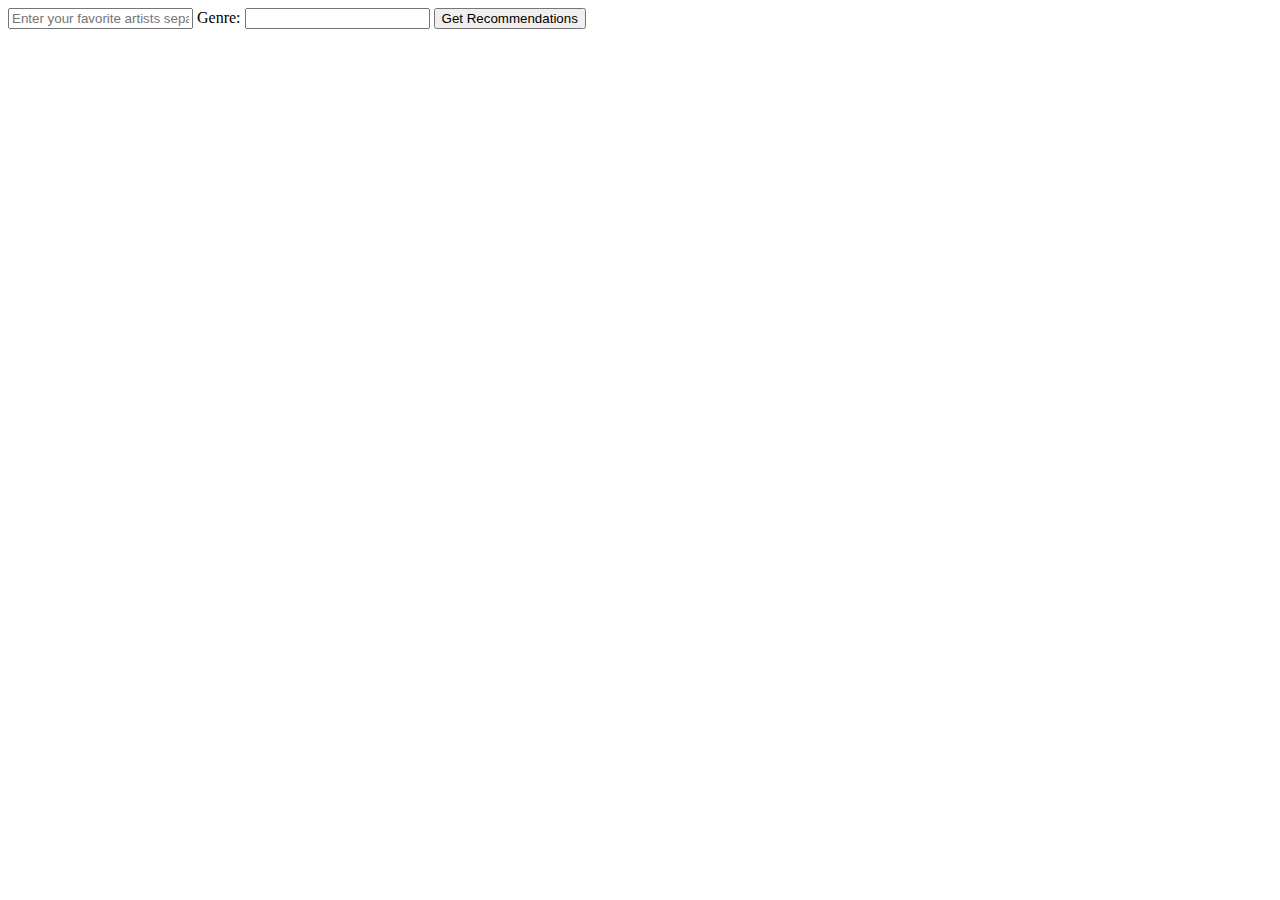
==== pages/home.html @ e61f1822 "Rainbow Backgound" ====
<html>
  <head>
    <title>Personify</title>

    <!-- Stylesheets -->
    <link rel="stylesheet" href="../styles/vars.css" />
    <link rel="stylesheet" href="../styles/home.css" />

    <!-- Scripts -->

    <script type="text/javascript" src="../scripts/fetchArtistIds.js"></script>

    <script
      type="text/javascript"
      src="../scripts/getRecommendations.js"
    ></script>

    <script
      type="text/javascript"
      src="../scripts/fetchRecommendedAPI.js"
    ></script>

    <script type="text/javascript" src="../scripts/createPlaylist.js"></script>
  </head>

  <body>
    <input
      type="text"
      id="artistsInput"
      placeholder="Enter your favorite artists separated by commas"
    />

    <label for="genre">Genre:</label>
    <input type="text" id="genre" />

    <button onclick="getRecommendations()">Get Recommendations</button>

    <iframe
      style="border-radius: 12px"
      src="https://open.spotify.com/embed/artist/55ePKKN5AOLnEue9HlY5zf?utm_source=generator"
      width="100%"
      height="352"
      frameborder="0"
      allowfullscreen=""
      allow="autoplay; clipboard-write; encrypted-media; fullscreen; picture-in-picture"
      loading="lazy"
    ></iframe>

    <ul id="recommendations"></ul>
  </body>
</html>
---- styles/vars.css ----
:root {
  --primary_color: #73c8a9;
  --secondary_color: #373b44;
  --white: #fff;
  --test_color1: rgba(213, 22, 159, 0.738);
  --test_color2: rgb(26, 164, 153);
  --test_color3: rgba(195, 236, 61, 0.64);
}
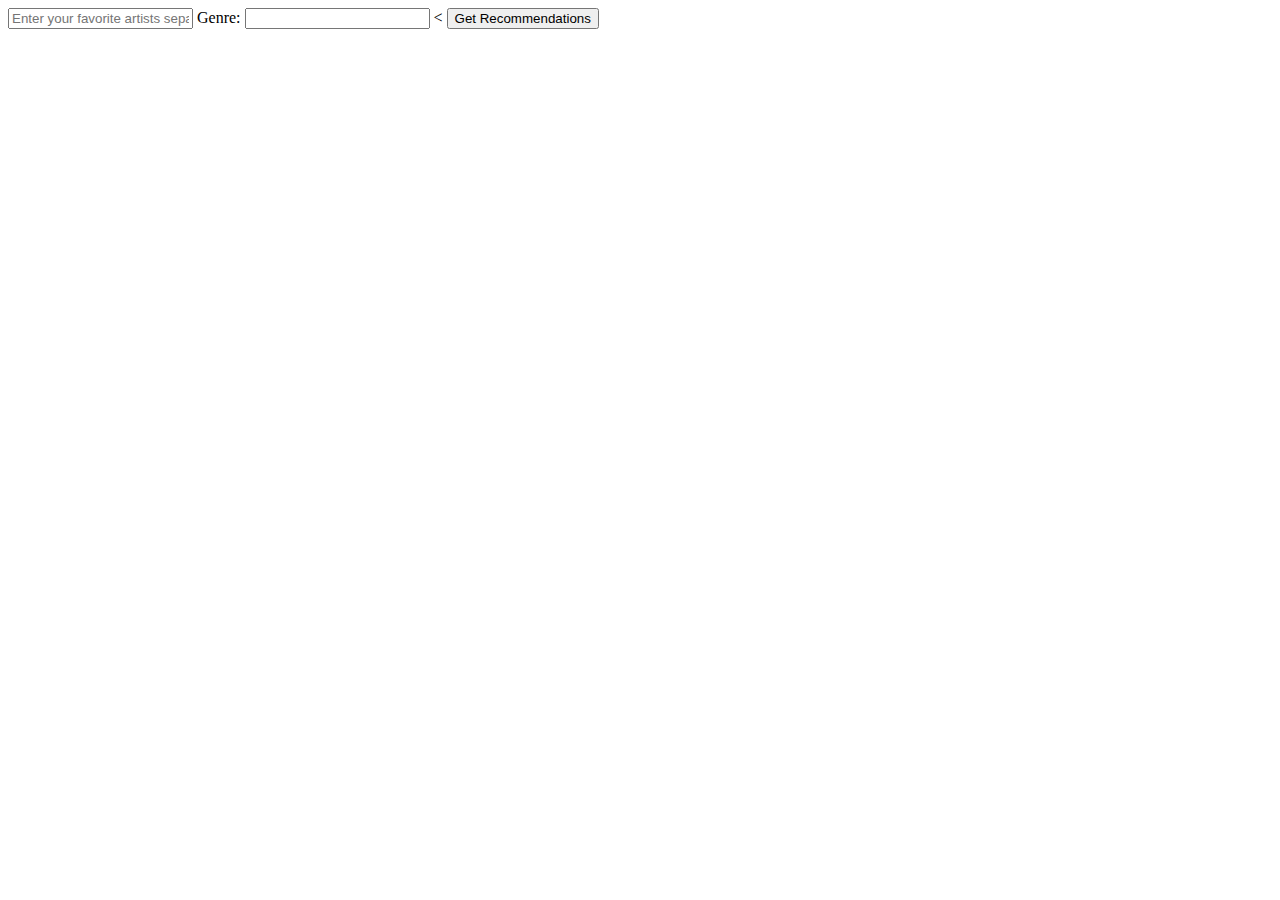
==== commit 7831d328: "all works" ====
--- a/pages/home.html
+++ b/pages/home.html
@@ -8,19 +8,17 @@
 
     <!-- Scripts -->
 
+    <script type="text/javascript" src="../scripts/addSongs.js"></script>
     <script type="text/javascript" src="../scripts/fetchArtistIds.js"></script>
-
+    <script
+      type="text/javascript"
+      src="../scripts/fetchRecommendedAPI.js"
+    ></script>
+    <script type="text/javascript" src="../scripts/createPlaylist.js"></script>
     <script
       type="text/javascript"
       src="../scripts/getRecommendations.js"
     ></script>
-
-    <script
-      type="text/javascript"
-      src="../scripts/fetchRecommendedAPI.js"
-    ></script>
-
-    <script type="text/javascript" src="../scripts/createPlaylist.js"></script>
   </head>
 
   <body>
@@ -29,10 +27,9 @@
       id="artistsInput"
       placeholder="Enter your favorite artists separated by commas"
     />
-
     <label for="genre">Genre:</label>
     <input type="text" id="genre" />
-
+    <
     <button onclick="getRecommendations()">Get Recommendations</button>
 
     <iframe
--- a/styles/home.css
+++ b/styles/home.css
@@ -0,0 +1,13 @@
+body {
+  animation: fadeInAnimation ease 3s;
+  animation-iteration-count: 1;
+  animation-fill-mode: forwards;
+}
+@keyframes fadeInAnimation {
+  0% {
+    opacity: 0;
+  }
+  100% {
+    opacity: 1;
+  }
+}
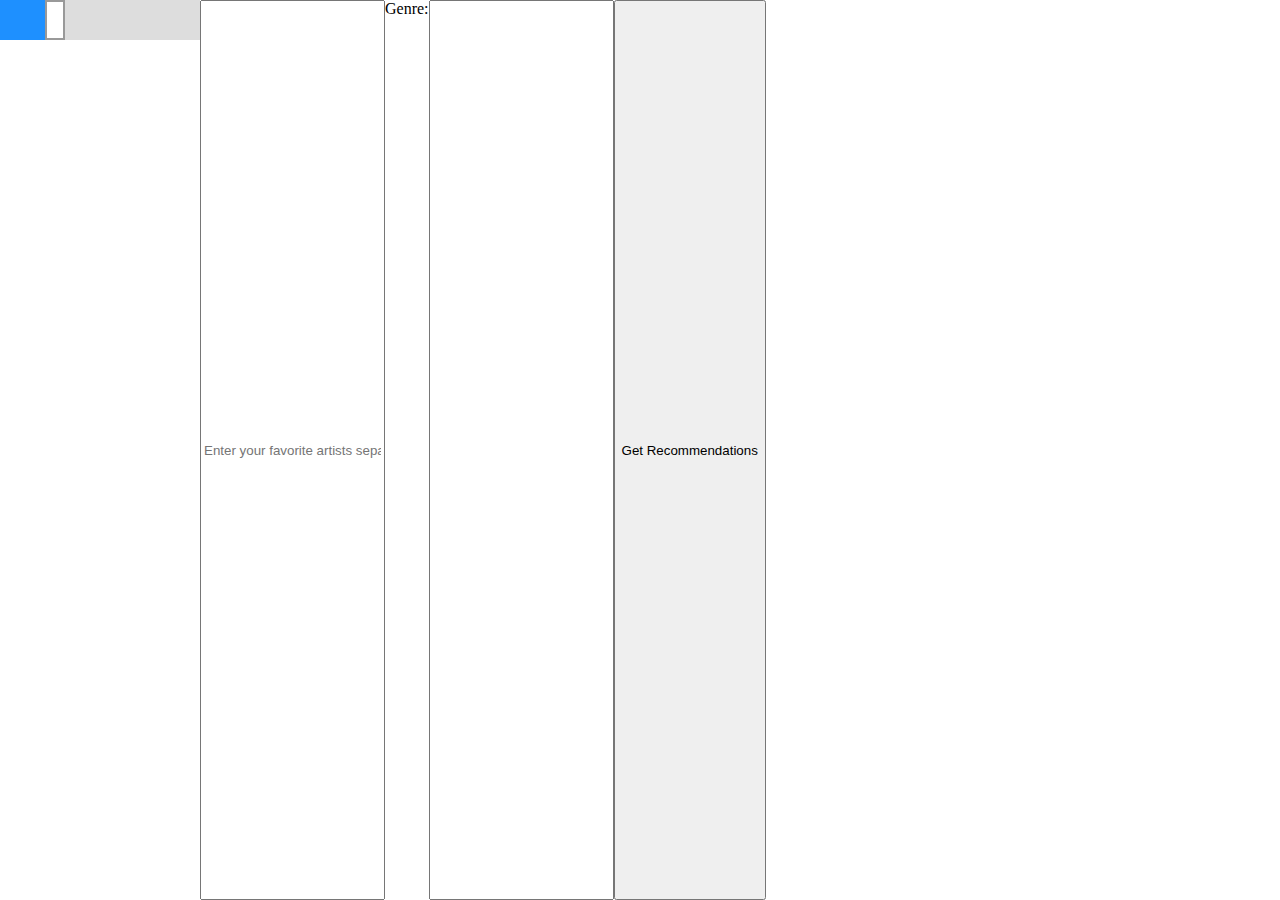
==== commit 8e9502ae: "Everything works" ====
--- a/pages/home.html
+++ b/pages/home.html
@@ -7,6 +7,11 @@
     <link rel="stylesheet" href="../styles/home.css" />
 
     <!-- Scripts -->
+
+    <script
+      type="text/javascript"
+      src="../scripts/fetchAccessToken.js"
+    ></script>
 
     <script type="text/javascript" src="../scripts/addSongs.js"></script>
     <script type="text/javascript" src="../scripts/fetchArtistIds.js"></script>
@@ -22,27 +27,31 @@
   </head>
 
   <body>
+    <div style="align-self: auto">
+      <input type="range" value="25" />
+    </div>
     <input
       type="text"
       id="artistsInput"
       placeholder="Enter your favorite artists separated by commas"
     />
+
     <label for="genre">Genre:</label>
     <input type="text" id="genre" />
-    <
     <button onclick="getRecommendations()">Get Recommendations</button>
+    <div>
+      <iframe
+        style="border-radius: 12px"
+        src="https://open.spotify.com/embed/artist/55ePKKN5AOLnEue9HlY5zf?utm_source=generator"
+        width="100%"
+        height="352"
+        frameborder="0"
+        allowfullscreen=""
+        allow="autoplay; clipboard-write; encrypted-media; fullscreen; picture-in-picture"
+        loading="lazy"
+      ></iframe>
 
-    <iframe
-      style="border-radius: 12px"
-      src="https://open.spotify.com/embed/artist/55ePKKN5AOLnEue9HlY5zf?utm_source=generator"
-      width="100%"
-      height="352"
-      frameborder="0"
-      allowfullscreen=""
-      allow="autoplay; clipboard-write; encrypted-media; fullscreen; picture-in-picture"
-      loading="lazy"
-    ></iframe>
-
-    <ul id="recommendations"></ul>
+      <ul id="recommendations"></ul>
+    </div>
   </body>
 </html>
--- a/styles/home.css
+++ b/styles/home.css
@@ -11,3 +11,85 @@
     opacity: 1;
   }
 }
+
+/*Start slider styling*/
+body {
+  height: 100vh;
+  margin: 0;
+  display: flex;
+}
+
+input[type="range"] {
+  margin: auto;
+  -webkit-appearance: none;
+  position: relative;
+  overflow: hidden;
+  height: 40px;
+  width: 200px;
+  cursor: pointer;
+  border-radius: 0; /* iOS */
+}
+
+::-webkit-slider-runnable-track {
+  background: #ddd;
+}
+
+/*
+ * 1. Set to 0 width and remove border for a slider without a thumb
+ * 2. Shadow is negative the full width of the input and has a spread 
+ *    of the width of the input.
+ */
+::-webkit-slider-thumb {
+  -webkit-appearance: none;
+  width: 20px; /* 1 */
+  height: 40px;
+  background: #fff;
+  box-shadow: -200px 0 0 200px dodgerblue; /* 2 */
+  border: 2px solid #999; /* 1 */
+}
+
+::-moz-range-track {
+  height: 40px;
+  background: #ddd;
+}
+
+::-moz-range-thumb {
+  background: #fff;
+  height: 40px;
+  width: 20px;
+  border: 3px solid #999;
+  border-radius: 0 !important;
+  box-shadow: -200px 0 0 200px dodgerblue;
+  box-sizing: border-box;
+}
+
+::-ms-fill-lower {
+  background: dodgerblue;
+}
+
+::-ms-thumb {
+  background: #fff;
+  border: 2px solid #999;
+  height: 40px;
+  width: 20px;
+  box-sizing: border-box;
+}
+
+::-ms-ticks-after {
+  display: none;
+}
+
+::-ms-ticks-before {
+  display: none;
+}
+
+::-ms-track {
+  background: #ddd;
+  color: transparent;
+  height: 40px;
+  border: none;
+}
+
+::-ms-tooltip {
+  display: none;
+}
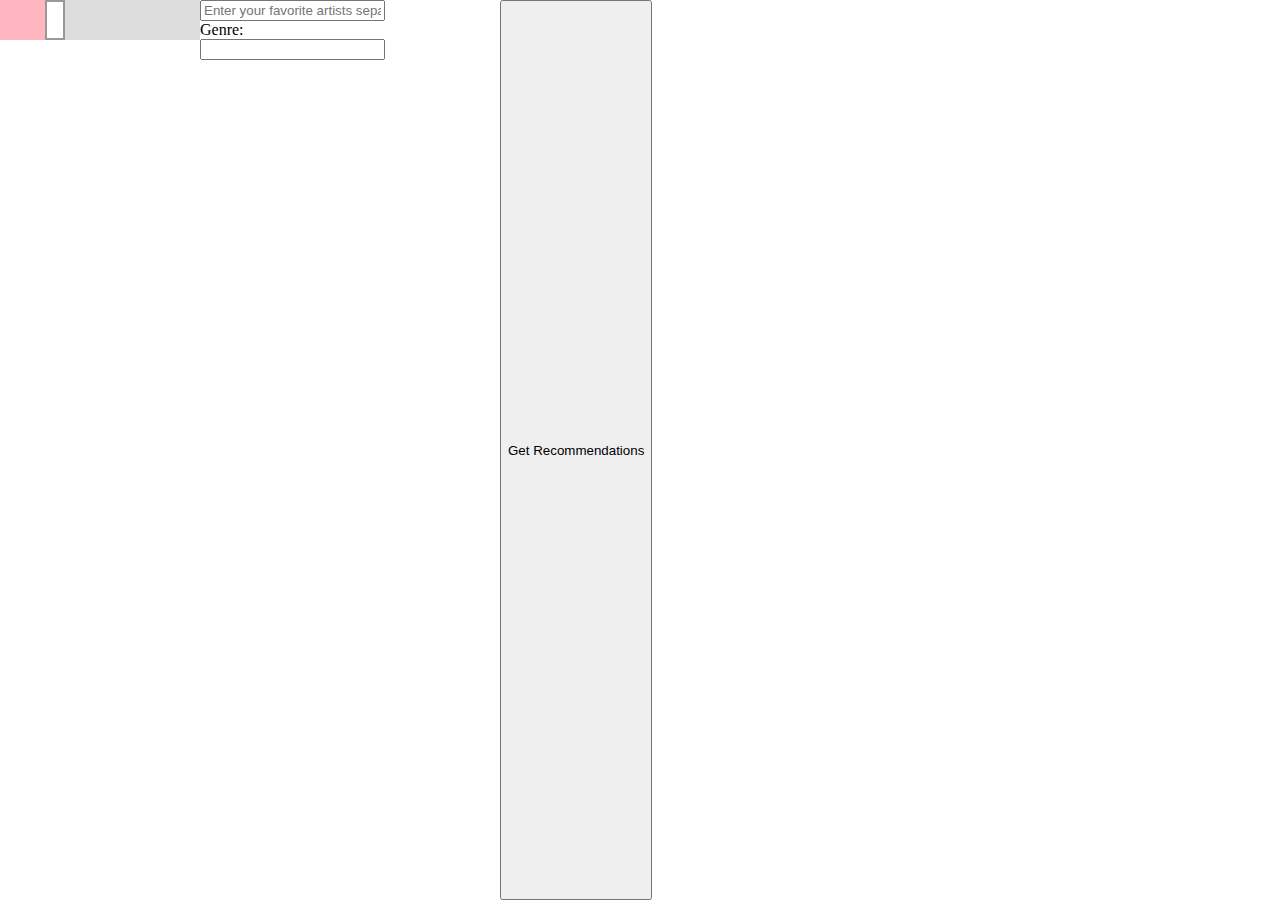
==== commit ee092615: "Just missing slider, genre" ====
--- a/pages/home.html
+++ b/pages/home.html
@@ -27,31 +27,26 @@
   </head>
 
   <body>
-    <div style="align-self: auto">
-      <input type="range" value="25" />
+    <div style="width: 500px">
+      <div style="float: left; width: 200px">
+        <input type="range" value="25" />
+      </div>
+      <div style="float: left; width: 300px">
+        <input
+          type="text"
+          id="artistsInput"
+          placeholder="Enter your favorite artists separated by commas"
+        />
+      </div>
+      <div style="float: left; width: 100px">
+        <label for="genre">Genre:</label> <input type="text" id="genre" />
+      </div>
+      <br style="clear: left" />
     </div>
-    <input
-      type="text"
-      id="artistsInput"
-      placeholder="Enter your favorite artists separated by commas"
-    />
 
-    <label for="genre">Genre:</label>
-    <input type="text" id="genre" />
     <button onclick="getRecommendations()">Get Recommendations</button>
     <div>
-      <iframe
-        style="border-radius: 12px"
-        src="https://open.spotify.com/embed/artist/55ePKKN5AOLnEue9HlY5zf?utm_source=generator"
-        width="100%"
-        height="352"
-        frameborder="0"
-        allowfullscreen=""
-        allow="autoplay; clipboard-write; encrypted-media; fullscreen; picture-in-picture"
-        loading="lazy"
-      ></iframe>
-
-      <ul id="recommendations"></ul>
+      <div id="playlist-container"></div>
     </div>
   </body>
 </html>
--- a/styles/home.css
+++ b/styles/home.css
@@ -44,7 +44,7 @@
   width: 20px; /* 1 */
   height: 40px;
   background: #fff;
-  box-shadow: -200px 0 0 200px dodgerblue; /* 2 */
+  box-shadow: -200px 0 0 200px lightpink; /* 2 */
   border: 2px solid #999; /* 1 */
 }
 
@@ -64,7 +64,7 @@
 }
 
 ::-ms-fill-lower {
-  background: dodgerblue;
+  background: linear-gradient(red, blue);
 }
 
 ::-ms-thumb {
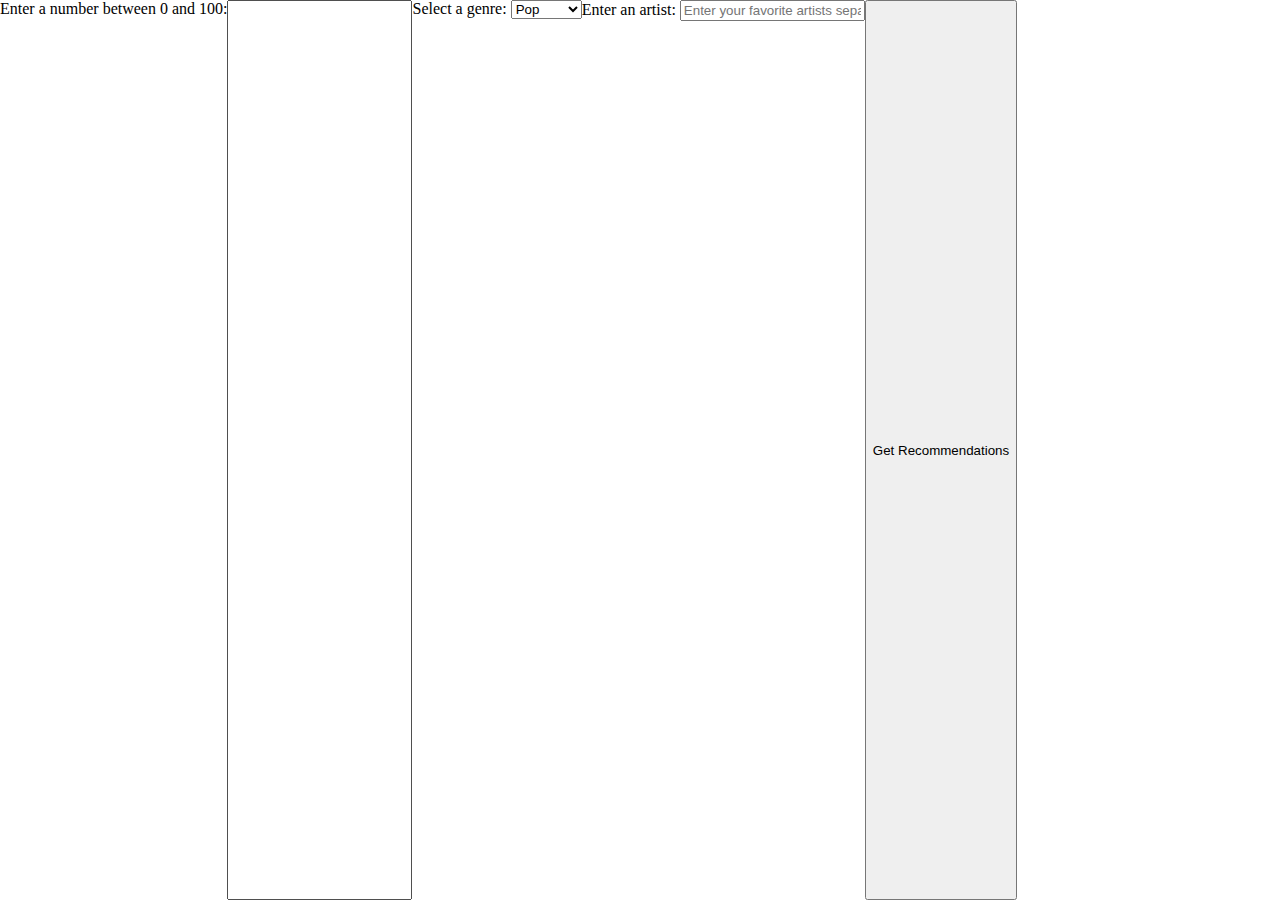
==== commit 0712ce98: "backend complete" ====
--- a/pages/home.html
+++ b/pages/home.html
@@ -7,7 +7,7 @@
     <link rel="stylesheet" href="../styles/home.css" />
 
     <!-- Scripts -->
-
+    <script type="text/javascript" src="../scripts/home.js"></script>
     <script
       type="text/javascript"
       src="../scripts/fetchAccessToken.js"
@@ -27,24 +27,46 @@
   </head>
 
   <body>
-    <div style="width: 500px">
-      <div style="float: left; width: 200px">
-        <input type="range" value="25" />
-      </div>
-      <div style="float: left; width: 300px">
-        <input
-          type="text"
-          id="artistsInput"
-          placeholder="Enter your favorite artists separated by commas"
-        />
-      </div>
-      <div style="float: left; width: 100px">
-        <label for="genre">Genre:</label> <input type="text" id="genre" />
-      </div>
-      <br style="clear: left" />
+    <!-- <div style="float: left; width: 300px">
+      <input
+        type="text"
+        id="artistsInput"
+        placeholder="Enter your favorite artists separated by commas"
+      />
+    </div> -->
+
+    <label for="mood">Enter a number between 0 and 100:</label>
+    <input type="text" id="mood" name="mood" pattern="[0-9]+" min="0" max="100" required>
+    
+    
+    </div>
+    <div>
+      <label for="genres">Select a genre:</label>
+      <select id="genres" name="genres">
+        <option value="pop">Pop</option>
+        <option value="rap">Rap</option>
+        <option value="rock">Rock</option>
+        <option value="hip-hop">Hip Hop</option>
+        <option value="jazz">Jazz</option>
+        <option value="country">country</option>
+        <option value="metal">metal</option>
+        <option value="R&B">R&B</option>
+        <option value="edm">EDM</option>
+      </select>
+    </div>
+    <div>
+      <label for="artist">Enter an artist:</label>
+      <input
+        type="text"
+        id="artistsInput"
+        name="artist"
+        placeholder="Enter your favorite artists separated by commas"
+      />
     </div>
 
-    <button onclick="getRecommendations()">Get Recommendations</button>
+    <button id="submit-btn" onclick="getRecommendations()">
+      Get Recommendations
+    </button>
     <div>
       <div id="playlist-container"></div>
     </div>
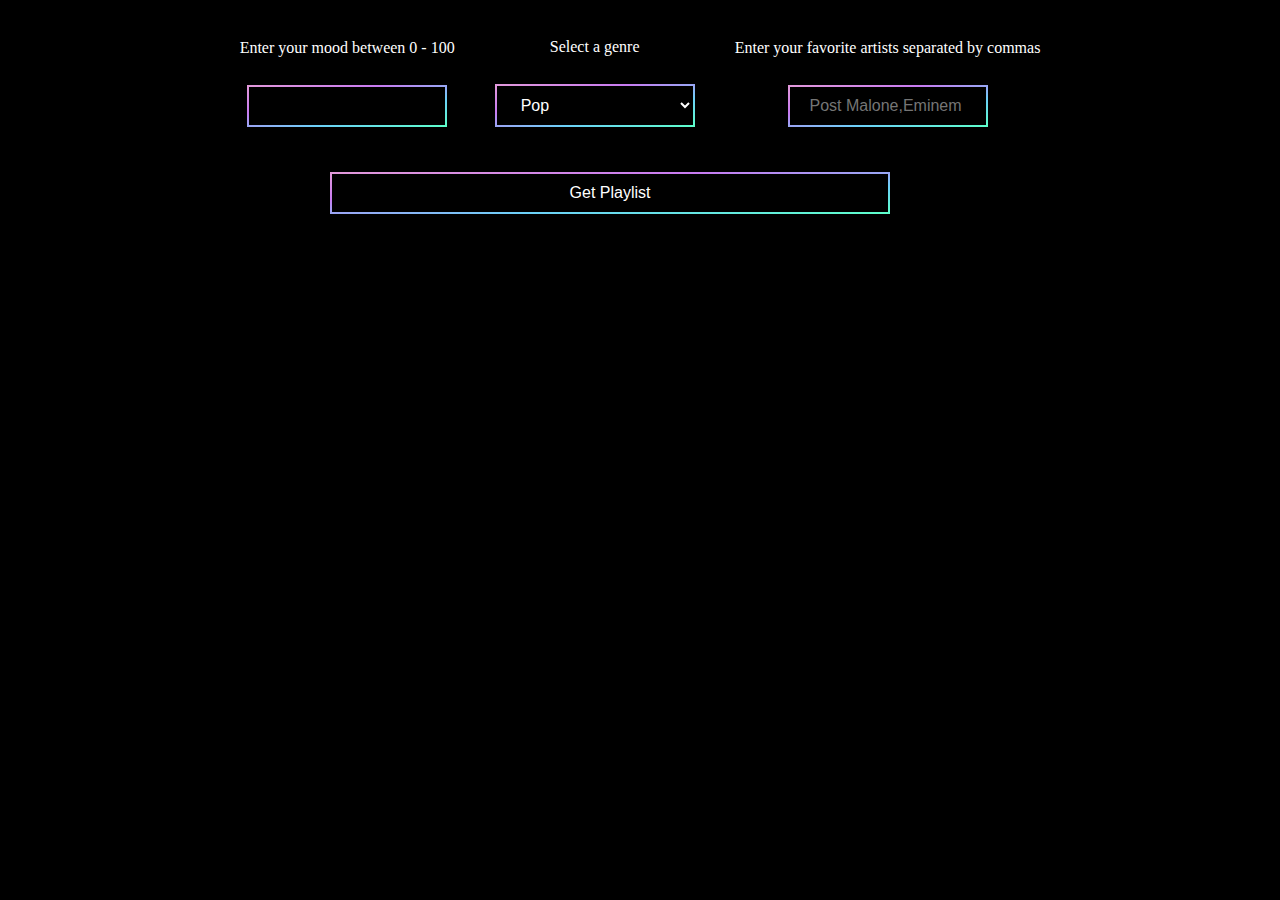
==== commit 4439b3a3: "Final Project" ====
--- a/pages/home.html
+++ b/pages/home.html
@@ -2,6 +2,7 @@
   <head>
     <title>Personify</title>
 
+    <link rel="icon" type="image/x-icon" href="../images/favicon.ico" />
     <!-- Stylesheets -->
     <link rel="stylesheet" href="../styles/vars.css" />
     <link rel="stylesheet" href="../styles/home.css" />
@@ -34,39 +35,56 @@
         placeholder="Enter your favorite artists separated by commas"
       />
     </div> -->
+    <div class="container">
+      <div class="item-container">
+        <label for="mood">Enter your mood between 0 - 100</label><br />
+        <input
+          class="item"
+          type="text"
+          id="mood"
+          name="mood"
+          pattern="[0-9]+"
+          min="0"
+          max="100"
+          required
+        />
+      </div>
 
-    <label for="mood">Enter a number between 0 and 100:</label>
-    <input type="text" id="mood" name="mood" pattern="[0-9]+" min="0" max="100" required>
-    
-    
-    </div>
-    <div>
-      <label for="genres">Select a genre:</label>
-      <select id="genres" name="genres">
-        <option value="pop">Pop</option>
-        <option value="rap">Rap</option>
-        <option value="rock">Rock</option>
-        <option value="hip-hop">Hip Hop</option>
-        <option value="jazz">Jazz</option>
-        <option value="country">country</option>
-        <option value="metal">metal</option>
-        <option value="R&B">R&B</option>
-        <option value="edm">EDM</option>
-      </select>
-    </div>
-    <div>
-      <label for="artist">Enter an artist:</label>
-      <input
-        type="text"
-        id="artistsInput"
-        name="artist"
-        placeholder="Enter your favorite artists separated by commas"
-      />
+      <div class="item-container">
+        <label for="genres">Select a genre</label><br />
+        <select class="item" id="genres" name="genres">
+          <option value="pop">Pop</option>
+          <option value="rap">Rap</option>
+          <option value="rock">Rock</option>
+          <option value="hip-hop">Hip Hop</option>
+          <option value="jazz">Jazz</option>
+          <option value="country">country</option>
+          <option value="metal">metal</option>
+          <option value="R&B">R&B</option>
+          <option value="edm">EDM</option>
+        </select>
+      </div>
+
+      <div class="item-container">
+        <label for="artist"
+          >Enter your favorite artists separated by commas</label
+        ><br />
+        <input
+          class="item"
+          type="text"
+          id="artistsInput"
+          name="artist"
+          placeholder="Post Malone,Eminem"
+        />
+      </div>
     </div>
 
-    <button id="submit-btn" onclick="getRecommendations()">
-      Get Recommendations
-    </button>
+    <div class="buttons">
+      <button id="submit-btn" onclick="getRecommendations()">
+        Get Playlist
+      </button>
+    </div>
+
     <div>
       <div id="playlist-container"></div>
     </div>
--- a/styles/home.css
+++ b/styles/home.css
@@ -2,6 +2,8 @@
   animation: fadeInAnimation ease 3s;
   animation-iteration-count: 1;
   animation-fill-mode: forwards;
+  background-color: black;
+  padding: 10px;
 }
 @keyframes fadeInAnimation {
   0% {
@@ -12,84 +14,73 @@
   }
 }
 
-/*Start slider styling*/
-body {
-  height: 100vh;
-  margin: 0;
-  display: flex;
+#playlist-container {
+  padding-top: 10px;
+  width: 100%;
+}
+label {
+  color: white;
 }
 
-input[type="range"] {
-  margin: auto;
-  -webkit-appearance: none;
-  position: relative;
-  overflow: hidden;
-  height: 40px;
+#submit-btn,
+#genres,
+#mood,
+#artistsInput {
+  background: transparent;
+  border: 2px solid;
+  border-image: linear-gradient(
+    to bottom right,
+    #e299da,
+    #c87bf1,
+    #6cd0f8,
+    #5dffcb
+  );
+  border-image-slice: 1;
+  color: #fff;
+  padding: 10px 20px;
+  font-size: 16px;
+  cursor: pointer;
+
+  margin-top: 10px;
+  margin-bottom: 5px;
   width: 200px;
-  cursor: pointer;
-  border-radius: 0; /* iOS */
 }
 
-::-webkit-slider-runnable-track {
-  background: #ddd;
+.container {
+  display: flex;
+  justify-content: center;
+  align-items: center;
 }
 
-/*
- * 1. Set to 0 width and remove border for a slider without a thumb
- * 2. Shadow is negative the full width of the input and has a spread 
- *    of the width of the input.
- */
-::-webkit-slider-thumb {
-  -webkit-appearance: none;
-  width: 20px; /* 1 */
-  height: 40px;
-  background: #fff;
-  box-shadow: -200px 0 0 200px lightpink; /* 2 */
-  border: 2px solid #999; /* 1 */
+.item-container {
+  display: flex;
+  flex-direction: column;
+  align-items: center;
+  margin: 20px;
 }
 
-::-moz-range-track {
-  height: 40px;
-  background: #ddd;
+.label {
+  text-align: center;
+  width: 100px;
 }
 
-::-moz-range-thumb {
-  background: #fff;
-  height: 40px;
-  width: 20px;
-  border: 3px solid #999;
-  border-radius: 0 !important;
-  box-shadow: -200px 0 0 200px dodgerblue;
-  box-sizing: border-box;
+.item {
+  margin-top: 10px;
+  width: 100%;
 }
 
-::-ms-fill-lower {
-  background: linear-gradient(red, blue);
+select option {
+  color: black;
 }
 
-::-ms-thumb {
-  background: #fff;
-  border: 2px solid #999;
-  height: 40px;
-  width: 20px;
-  box-sizing: border-box;
+.buttons {
+  display: flex;
+  justify-content: center;
+  align-items: center;
 }
 
-::-ms-ticks-after {
-  display: none;
+#submit-btn {
+  width: 45%;
+  margin-top: 20px;
+  margin-right: 60px;
 }
-
-::-ms-ticks-before {
-  display: none;
-}
-
-::-ms-track {
-  background: #ddd;
-  color: transparent;
-  height: 40px;
-  border: none;
-}
-
-::-ms-tooltip {
-  display: none;
-}
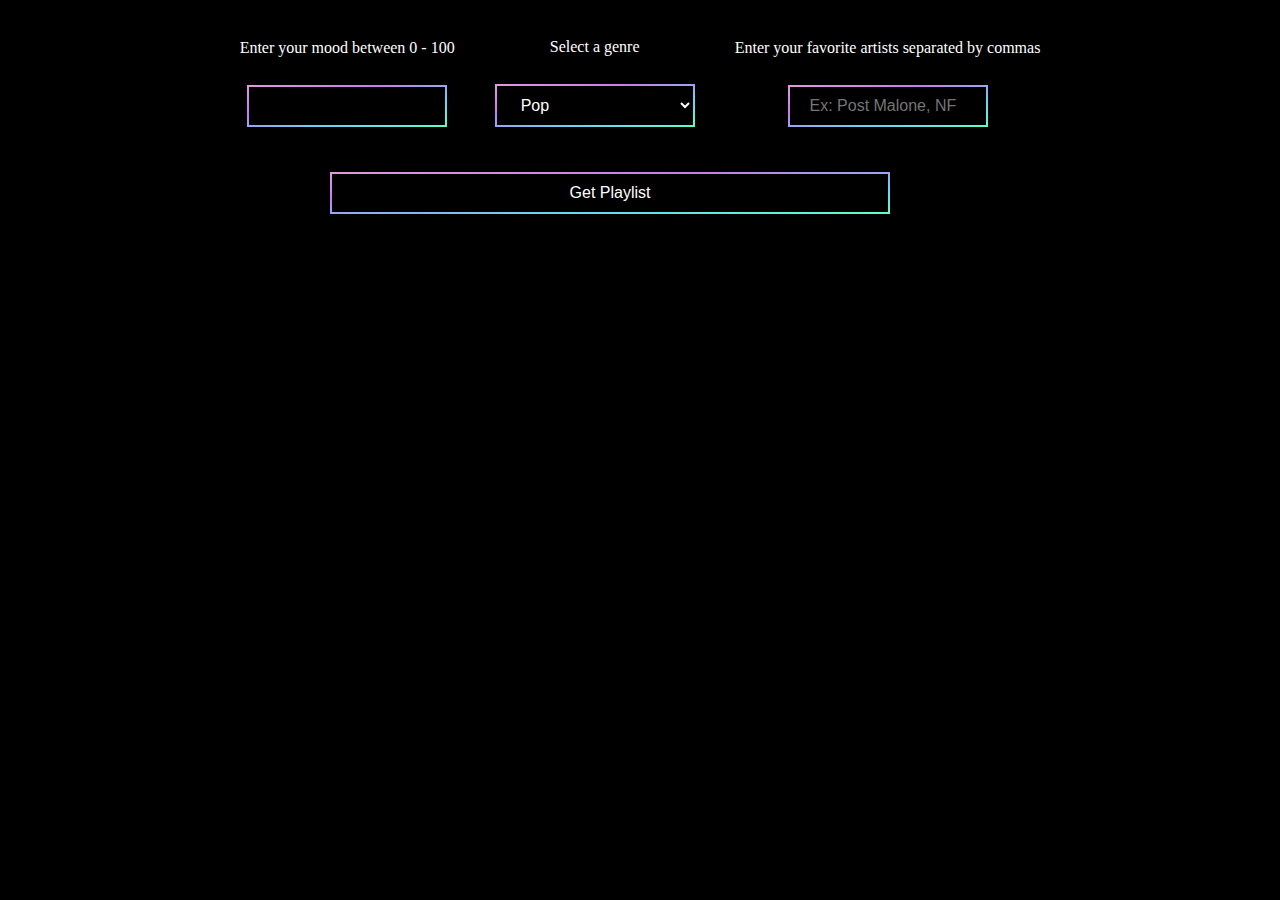
==== commit 91072a16: "minor adjustments" ====
--- a/pages/home.html
+++ b/pages/home.html
@@ -74,7 +74,7 @@
           type="text"
           id="artistsInput"
           name="artist"
-          placeholder="Post Malone,Eminem"
+          placeholder="Ex: Post Malone, NF"
         />
       </div>
     </div>
